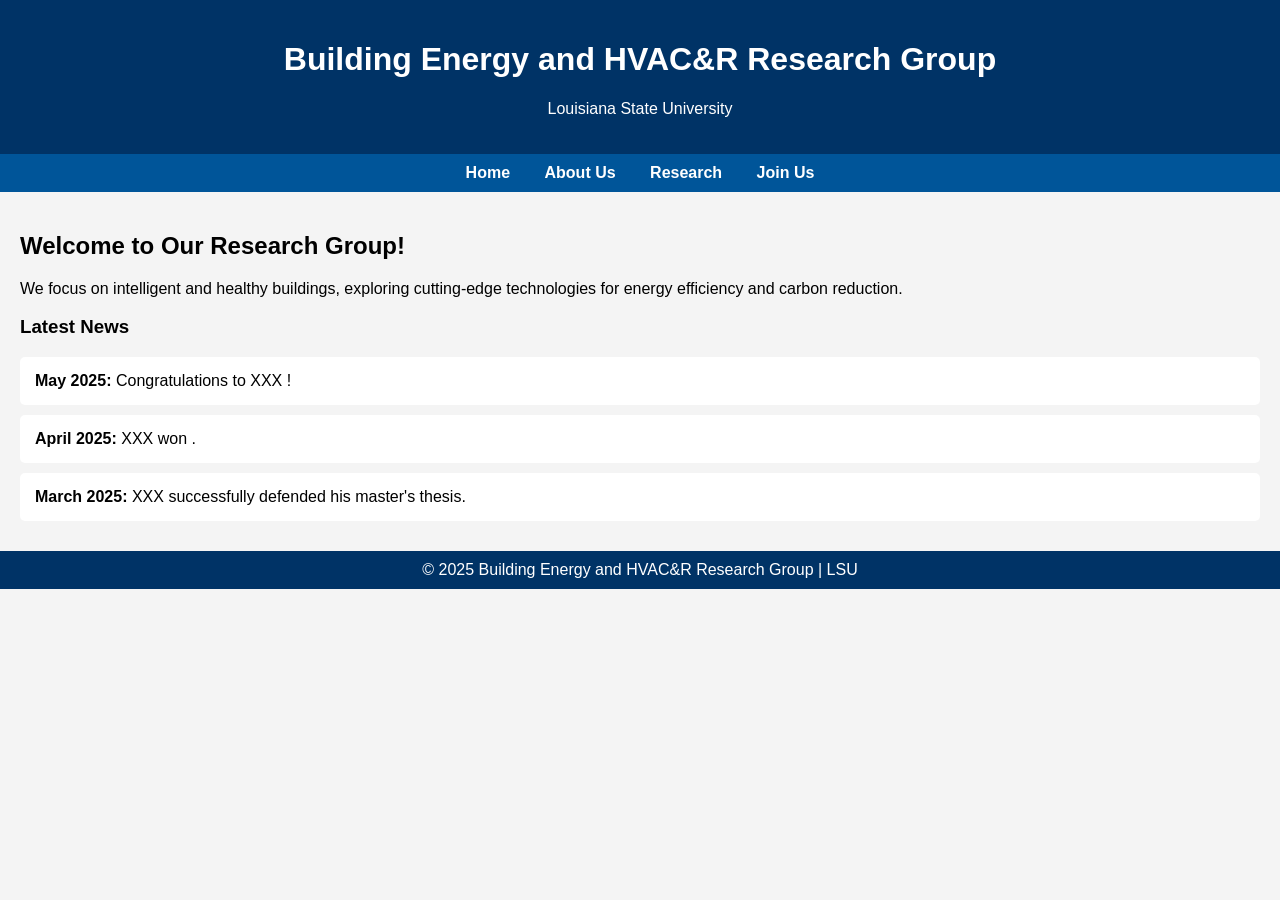
==== index.html @ f3f0f1a3 "initial commit" ====
<!DOCTYPE html>
<html lang="en">
<head>
  <meta charset="UTF-8">
  <title>Building Energy and HVAC&R Research Group</title>
  <style>
    body { font-family: Arial, sans-serif; margin: 0; padding: 0; background: #f4f4f4; }
    header { background: #003366; color: white; padding: 20px; text-align: center; }
    nav { background: #005599; padding: 10px; text-align: center; }
    nav a { color: white; margin: 0 15px; text-decoration: none; font-weight: bold; }
    main { padding: 20px; }
    .news { background: white; padding: 15px; margin-bottom: 10px; border-radius: 5px; }
    footer { background: #003366; color: white; text-align: center; padding: 10px; }
  </style>
</head>
<body>

<header>
  <h1>Building Energy and HVAC&R Research Group</h1>
  <p>Louisiana State University</p>
</header>

<nav>
  <a href="index.html">Home</a>
  <a href="about.html">About Us</a>
  <a href="#">Research</a>
  <a href="#">Join Us</a>
</nav>

<main>
  <h2>Welcome to Our Research Group!</h2>
  <p>We focus on intelligent and healthy buildings, exploring cutting-edge technologies for energy efficiency and carbon reduction.</p>

  <h3>Latest News</h3>
  <div class="news">
    <strong>May 2025:</strong> Congratulations to XXX !
  </div>
  <div class="news">
    <strong>April 2025:</strong> XXX won .
  </div>
  <div class="news">
    <strong>March 2025:</strong> XXX successfully defended his master's thesis.
  </div>
</main>

<footer>
  &copy; 2025 Building Energy and HVAC&R Research Group | LSU
</footer>

</body>
</html>
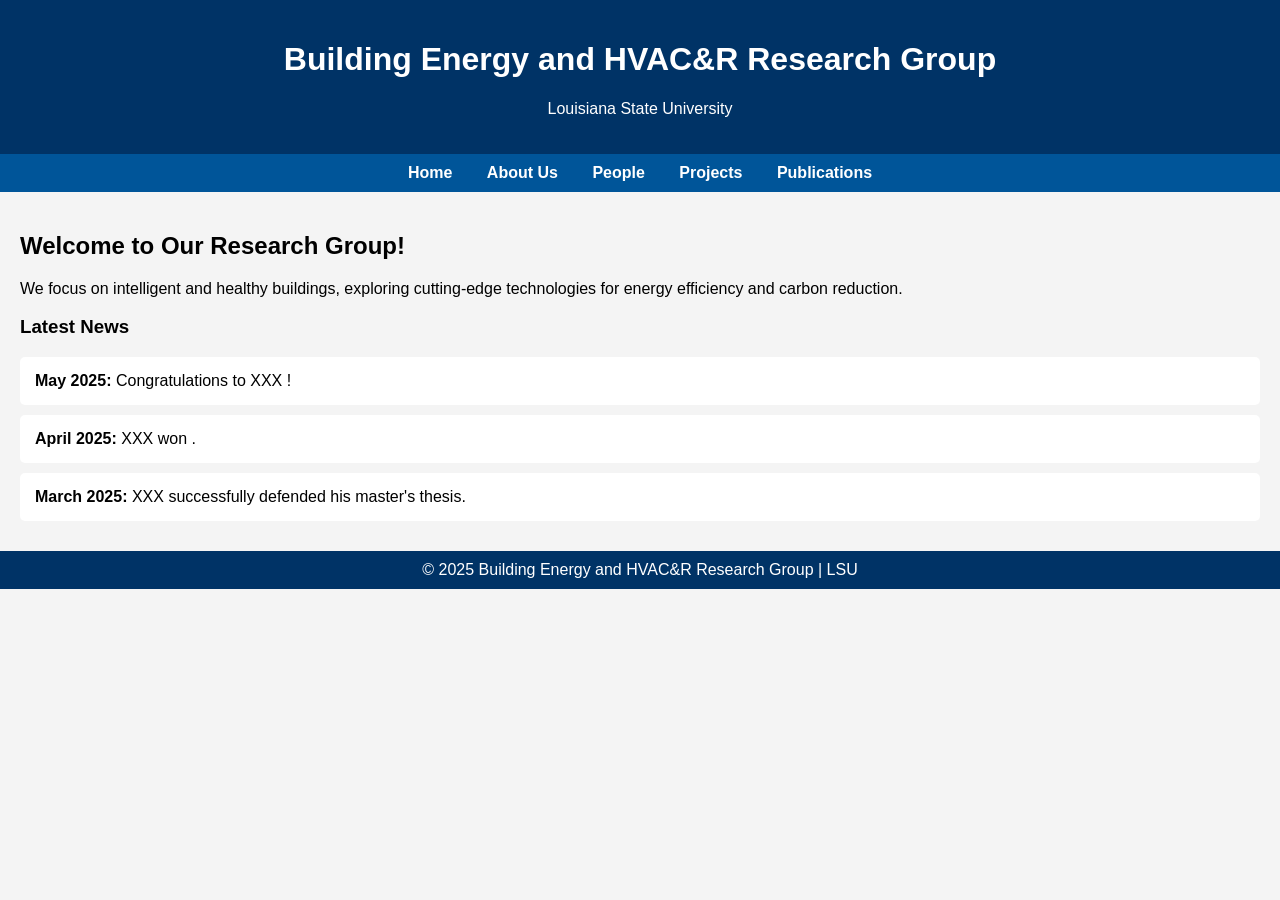
==== commit aae1bed7: "Update navigation links and structure in index.html" ====
--- a/index.html
+++ b/index.html
@@ -23,8 +23,9 @@
 <nav>
   <a href="index.html">Home</a>
   <a href="about.html">About Us</a>
-  <a href="#">Research</a>
-  <a href="#">Join Us</a>
+  <a href="people.html">People</a>
+  <a href="projects.html">Projects</a>
+  <a href="publications.html">Publications</a>
 </nav>
 
 <main>
@@ -49,3 +50,4 @@
 
 </body>
 </html>
+
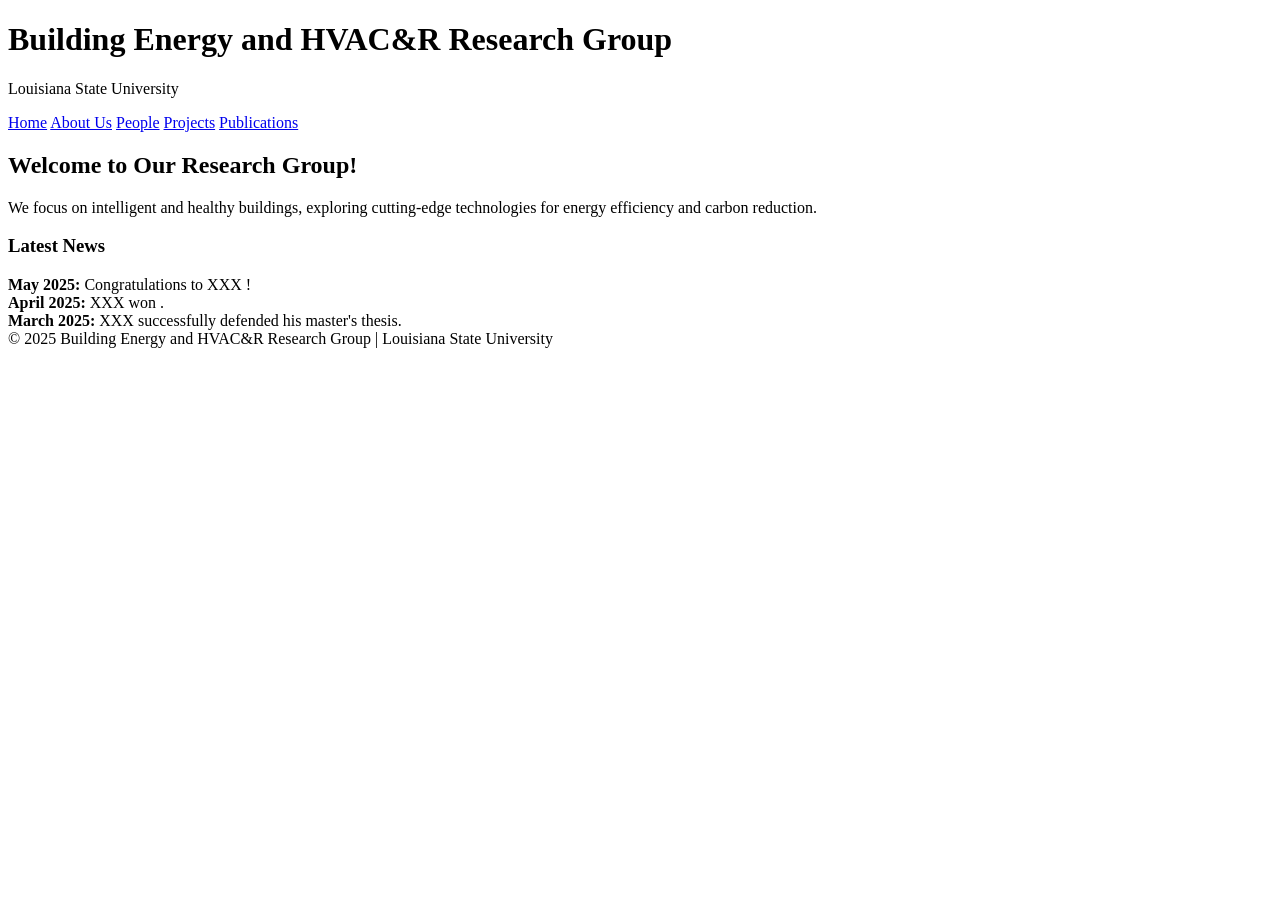
==== commit ab7b7e04: "Add files via upload" ====
--- a/index.html
+++ b/index.html
@@ -3,30 +3,12 @@
 <head>
   <meta charset="UTF-8">
   <title>Building Energy and HVAC&R Research Group</title>
-  <style>
-    body { font-family: Arial, sans-serif; margin: 0; padding: 0; background: #f4f4f4; }
-    header { background: #003366; color: white; padding: 20px; text-align: center; }
-    nav { background: #005599; padding: 10px; text-align: center; }
-    nav a { color: white; margin: 0 15px; text-decoration: none; font-weight: bold; }
-    main { padding: 20px; }
-    .news { background: white; padding: 15px; margin-bottom: 10px; border-radius: 5px; }
-    footer { background: #003366; color: white; text-align: center; padding: 10px; }
-  </style>
+  <link rel="stylesheet" href="style.css">
+  <script src="main.js" defer></script>
 </head>
 <body>
 
-<header>
-  <h1>Building Energy and HVAC&R Research Group</h1>
-  <p>Louisiana State University</p>
-</header>
-
-<nav>
-  <a href="index.html">Home</a>
-  <a href="about.html">About Us</a>
-  <a href="people.html">People</a>
-  <a href="projects.html">Projects</a>
-  <a href="publications.html">Publications</a>
-</nav>
+<div id="header-placeholder"></div>
 
 <main>
   <h2>Welcome to Our Research Group!</h2>
@@ -44,10 +26,7 @@
   </div>
 </main>
 
-<footer>
-  &copy; 2025 Building Energy and HVAC&R Research Group | LSU
-</footer>
+<div id="footer-placeholder"></div>
 
 </body>
-</html>
-
+</html>
